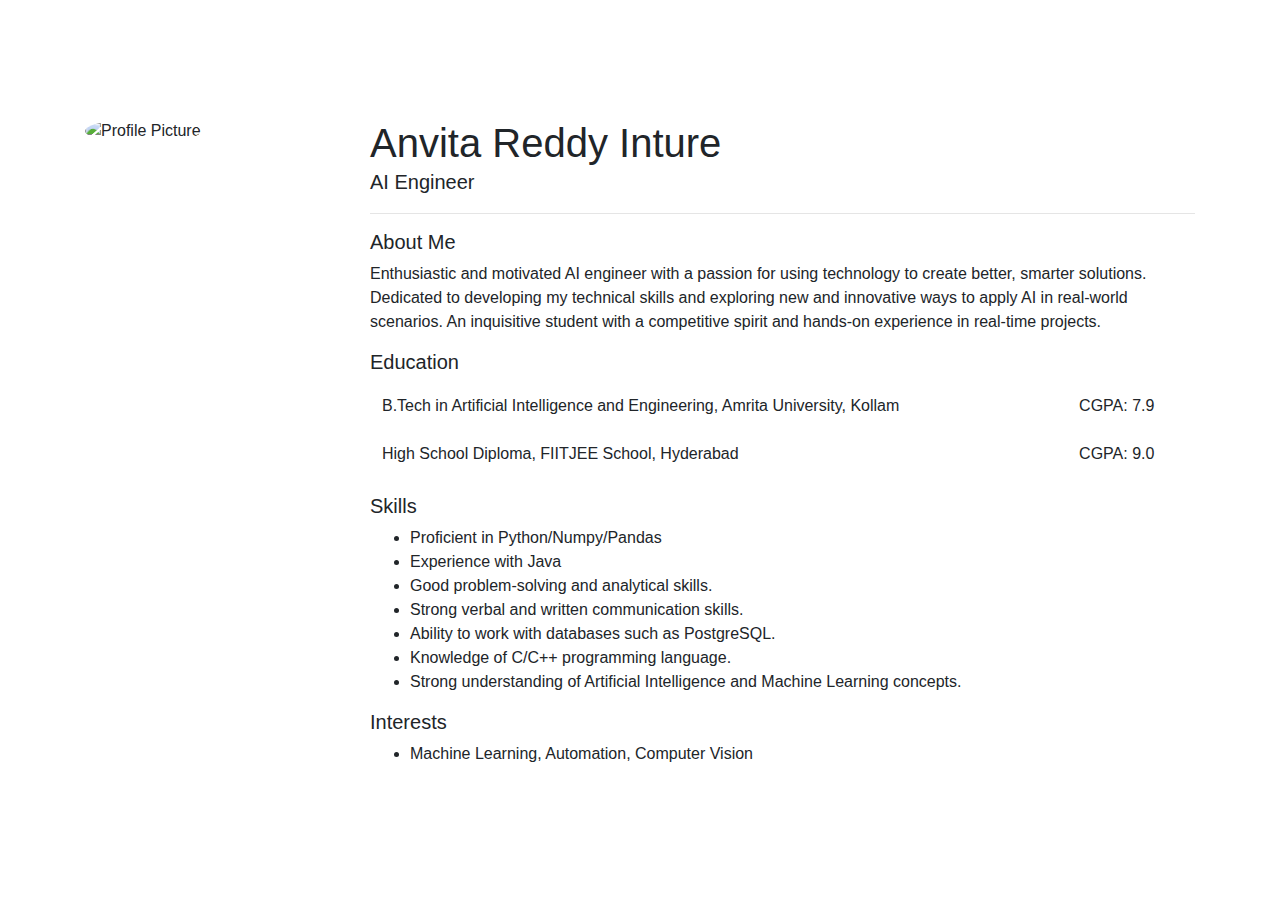
==== index.html @ da4293fd "Add files via upload" ====
<!DOCTYPE html>
<html lang="en">
<head>
  <meta charset="UTF-8">
  <meta name="viewport" content="width=device-width, initial-scale=1.0">
  <meta http-equiv="X-UA-Compatible" content="ie=edge">
  <title>Anvita Reddy Inture</title>
  <!-- Bootstrap CSS -->
  <link rel="stylesheet" href="https://stackpath.bootstrapcdn.com/bootstrap/4.3.1/css/bootstrap.min.css" integrity="sha384-ggOyR0iXCbMQv3Xipma34MD+dH/1fQ784/j6cY/iJTQUOhcWr7x9JvoRxT2MZw1T" crossorigin="anonymous">
  <!-- Font Awesome Icons -->
  <link rel="stylesheet" href="https://cdnjs.cloudflare.com/ajax/libs/font-awesome/5.15.3/css/all.min.css" integrity="sha512-uh/n9fSDPVDEvFYqSDoHwzG/LmWYjQtzV3qglI4Is9VUaR6Ua7eMk+nNwCZOyN/MNzB8CWb5N5ZfN9d5I1kdiA==" crossorigin="anonymous" referrerpolicy="no-referrer" />
  <style>
    /* Center content vertically */
    .vh-100 {
      display: flex;
      align-items: center;
    }
  </style>
</head>
<body>
  <div class="container vh-100">
    <div class="row justify-content-center">
      <div class="col-md-3 col-sm-12">
        <img src="mainphoto.jpg" class="img-fluid rounded-circle" alt="Profile Picture">
      </div>
      <div class="col-md-9 col-sm-12">
        <h1 class="mb-0">Anvita Reddy Inture</h1>
        <p class="lead mb-0">AI Engineer</p>
        <hr>
        <h5>About Me</h5>
        <p>Enthusiastic and motivated AI engineer with a passion for using technology to create better, smarter solutions. Dedicated to developing my technical skills and exploring new and innovative ways to apply AI in real-world scenarios. An inquisitive student with a competitive spirit and hands-on experience in real-time projects.</p>
        <h5>Education</h5>
        <table class="table table-borderless">
          <tbody>
            <tr>
              <td>B.Tech in Artificial Intelligence and Engineering, Amrita University, Kollam</td>
              <td>CGPA: 7.9</td>
            </tr>
            <tr>
              <td>High School Diploma, FIITJEE School, Hyderabad</td>
              <td>CGPA: 9.0</td>
            </tr>
          </tbody>
        </table>
        <h5>Skills</h5>
        <ul>
          <li>Proficient in Python/Numpy/Pandas</li>
          <li>Experience with Java</li>
          <li>Good problem-solving and analytical skills.</li>
          <li>Strong verbal and written communication skills.</li>
          <li>Ability to work with databases such as PostgreSQL.</li>
          <li>Knowledge of C/C++ programming language.</li>
          <li>Strong understanding of Artificial Intelligence and Machine Learning concepts.</li>
        </ul>
        <h5>Interests</h5>
        <ul>
            <li>Machine Learning, Automation, Computer Vision</li>
        </ul>
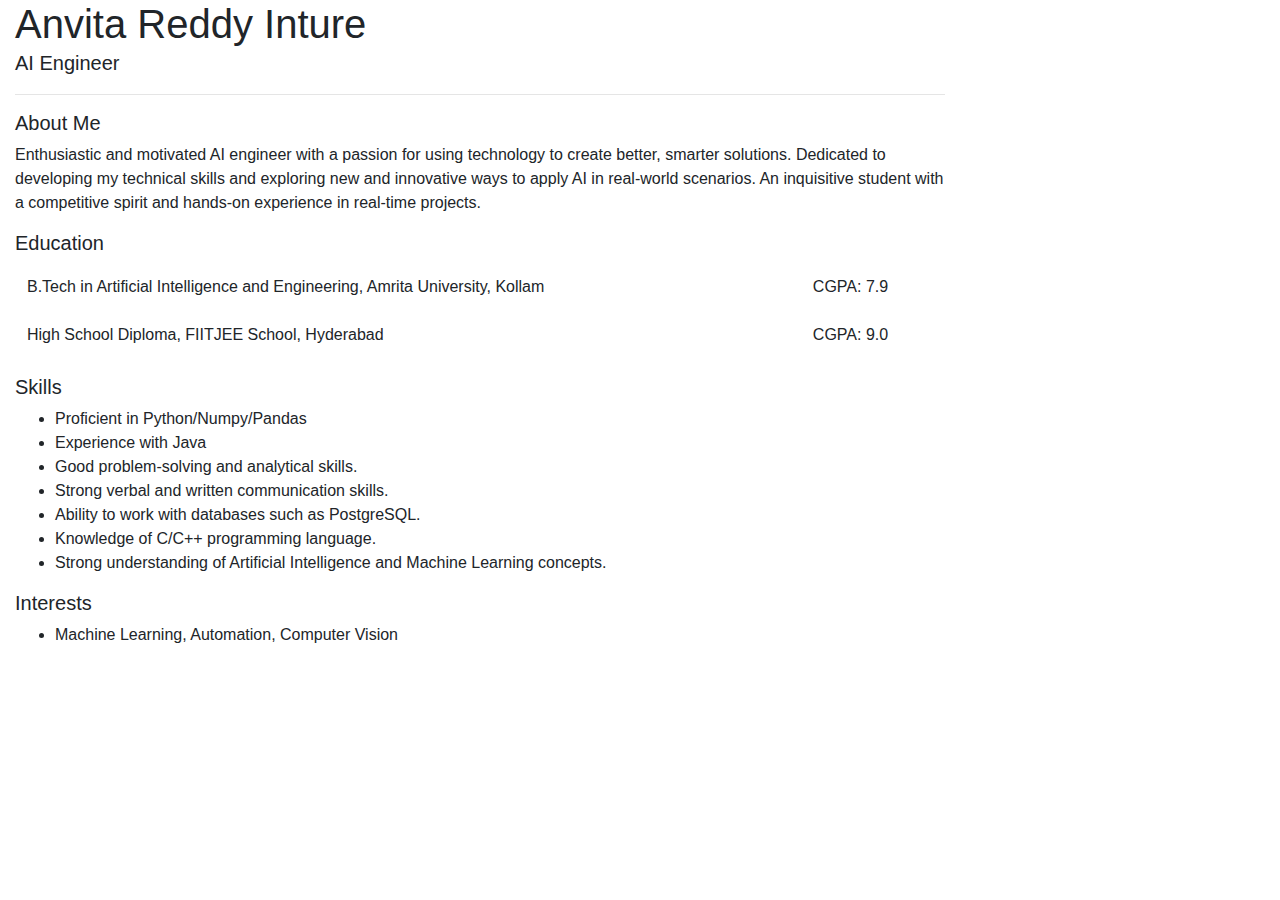
==== commit 1e180fd9: "Update index.html" ====
--- a/index.html
+++ b/index.html
@@ -18,11 +18,7 @@
   </style>
 </head>
 <body>
-  <div class="container vh-100">
-    <div class="row justify-content-center">
-      <div class="col-md-3 col-sm-12">
-        <img src="mainphoto.jpg" class="img-fluid rounded-circle" alt="Profile Picture">
-      </div>
+
       <div class="col-md-9 col-sm-12">
         <h1 class="mb-0">Anvita Reddy Inture</h1>
         <p class="lead mb-0">AI Engineer</p>
@@ -56,3 +52,4 @@
         <ul>
             <li>Machine Learning, Automation, Computer Vision</li>
         </ul>
+        </html>
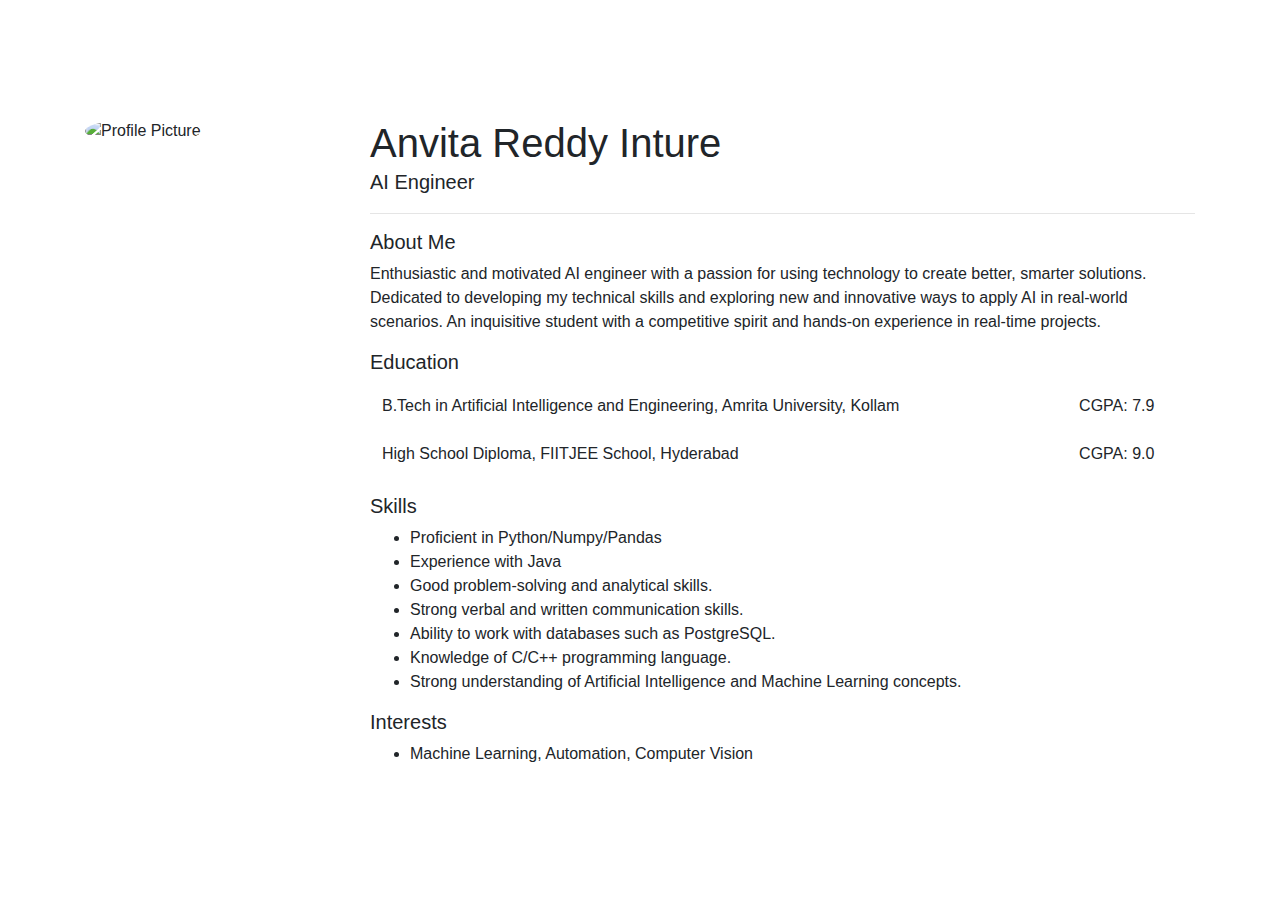
==== commit dd4d9b7d: "Update index.html" ====
--- a/index.html
+++ b/index.html
@@ -18,7 +18,11 @@
   </style>
 </head>
 <body>
-
+  <div class="container vh-100">
+    <div class="row justify-content-center">
+      <div class="col-md-3 col-sm-12">
+        <img src="mainphoto.jpeg" class="img-fluid rounded-circle" alt="Profile Picture">
+      </div>
       <div class="col-md-9 col-sm-12">
         <h1 class="mb-0">Anvita Reddy Inture</h1>
         <p class="lead mb-0">AI Engineer</p>
@@ -52,4 +56,9 @@
         <ul>
             <li>Machine Learning, Automation, Computer Vision</li>
         </ul>
-        </html>
+        </div>
+        </div>
+        </div>
+  
+    
+
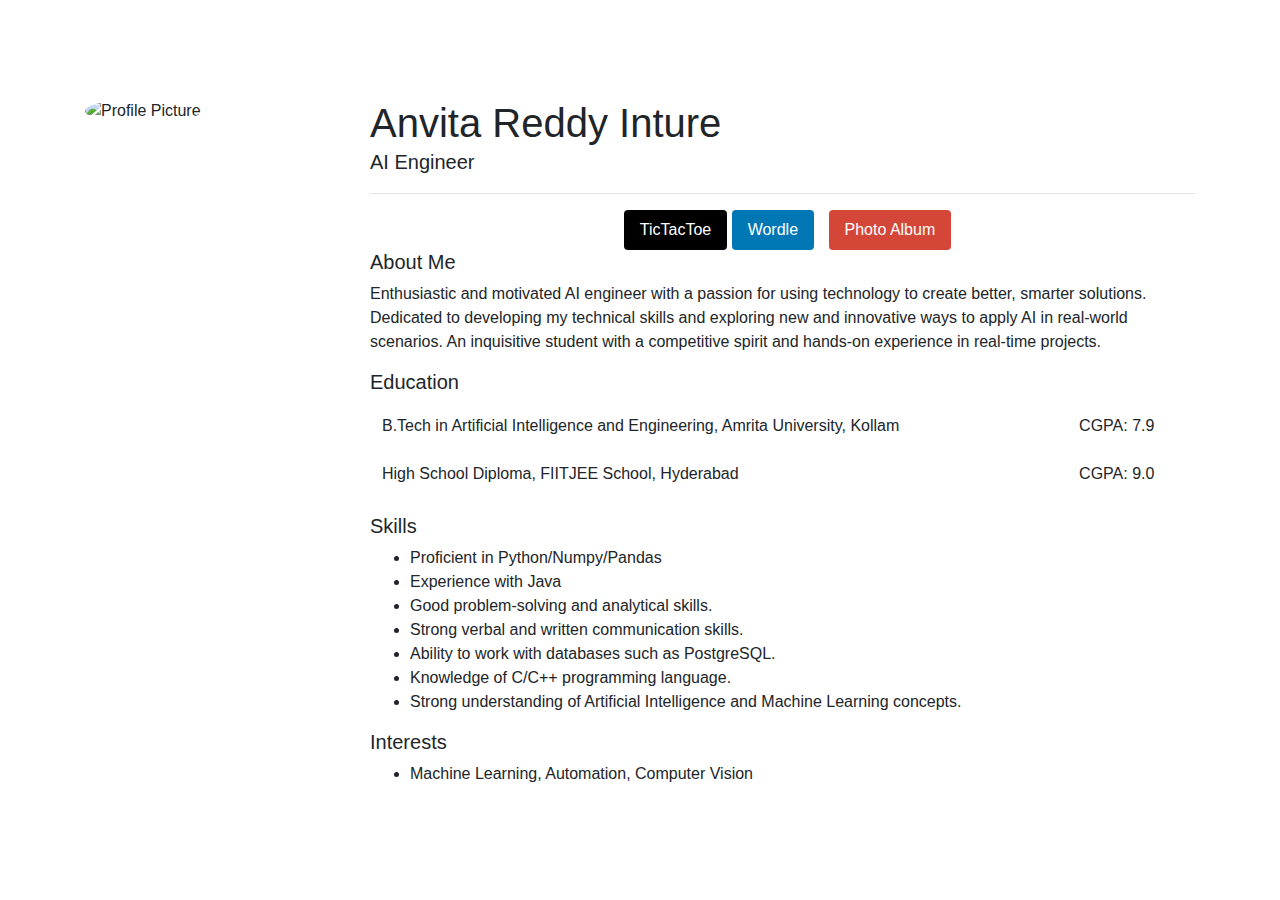
==== commit f4975300: "Update index.html" ====
--- a/index.html
+++ b/index.html
@@ -27,6 +27,13 @@
         <h1 class="mb-0">Anvita Reddy Inture</h1>
         <p class="lead mb-0">AI Engineer</p>
         <hr>
+        <div style="text-align:center;">
+        
+        <a href="tic-tac-toe/tic.html" target = "_blank" style="display:inline-block;background-color:black;color:white;padding:8px 16px;text-decoration:none;border-radius:4px;margin-left:10px;">TicTacToe</a>
+        <a href="Wordle/index.html" target="_blank" style="display:inline-block;background-color:#0077B5;color:white;padding:8px 16px;text-decoration:none;border-radius:4px;">Wordle</a>
+        <a href="PhotoAlbum/PhotoAlbum.html" style="display:inline-block;background-color:#D44638;color:white;padding:8px 16px;text-decoration:none;border-radius:4px;margin-left:10px;">Photo Album</a>
+        </div>
+        
         <h5>About Me</h5>
         <p>Enthusiastic and motivated AI engineer with a passion for using technology to create better, smarter solutions. Dedicated to developing my technical skills and exploring new and innovative ways to apply AI in real-world scenarios. An inquisitive student with a competitive spirit and hands-on experience in real-time projects.</p>
         <h5>Education</h5>
@@ -59,6 +66,7 @@
         </div>
         </div>
         </div>
+  </html>
   
     
 
